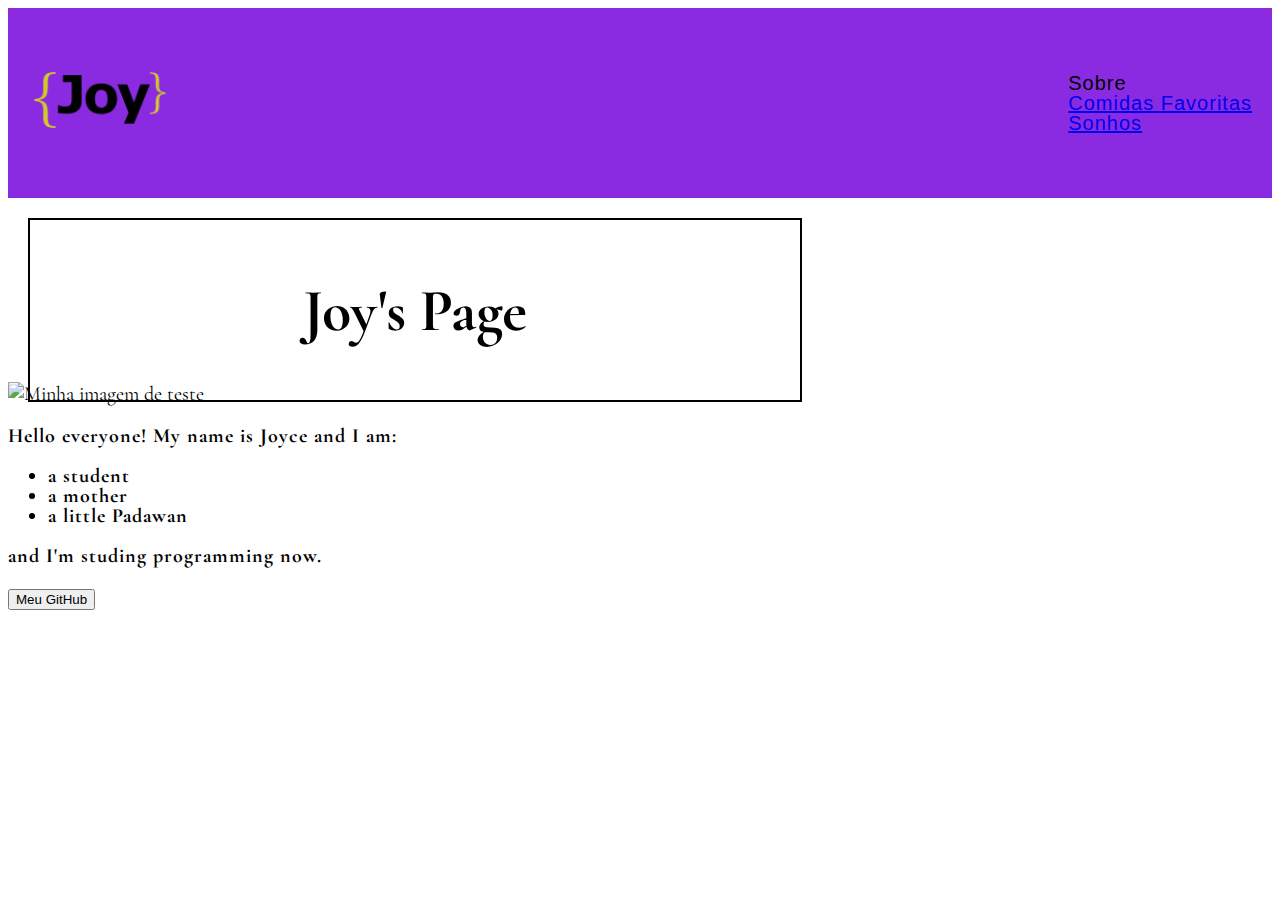
==== index.html @ eebd16e3 "first commit" ====
<!DOCTYPE html>
<html>
  <head>
    <meta charset="utf-8">
    <title>Joy's Page</title>
    <link href="estilos/estilo.css" rel="stylesheet">
    <link href="https://fonts.googleapis.com/css2?family=Cormorant+Garamond:ital,wght@1,300&display=swap" rel="stylesheet">
    
  </head>

  <body>
    
    <header class="header">
      <div>
        <img src="/imagens/joy-logo-png-transparent.png" width="144" height="144" alt="Logo">
      </div>
      
      <nav>
        <ul class = "menu">
          <li><a href="/"></a>Sobre</li>
          <li><a href="/">Comidas Favoritas</a></li>
          <li><a href="/">Sonhos</a></li>
        </ul>
      </nav>
    </header>
    
    <div class = "title" >
      <h2>Joy's Page</h2>
    </div>
    <div >
      <img src="../../../Imagens/asuna-chibi.png" width="170" height="200" alt="Minha imagem de teste">

        <p><strong>Hello everyone! My name is Joyce and I am:</p>

            <ul>
                <li>a student</li>
                <li>a mother</li>
                <li>a little Padawan</li>
            </ul>

        <p>and I'm studing programming now.</p>
        <a href="https://github.com/joyce-caroline" target = "_blank">
          <button>Meu GitHub</button>
        </a>
    </div>
    
  </body>
</html>
---- estilos/estilo.css ----
html {
    font-size: 20px; 
    font-family: "Cormorant Garamond", serif;   
}

h2 {
    font-size: 60px;
    text-align: center;
}

p, li {
    font-size: 20px;
    line-height: 1;
    letter-spacing: 1px;
  
}

.title {
    position: relative;
    top: 20px;
    left: 20px;
    padding: 5px 25px 25px 25px;
    width: 720px;
    height: 150px;
    border: 2px solid black;
}

.header {
    background: blueviolet;
    display: flex;
    flex-wrap: wrap;
    justify-content: space-between;
    padding: 20px;
    align-items: center;
}

.menu{
    margin: 0px;
    padding: 0px;
    list-style: none;
    font-family: Arial, Helvetica, sans-serif;
}
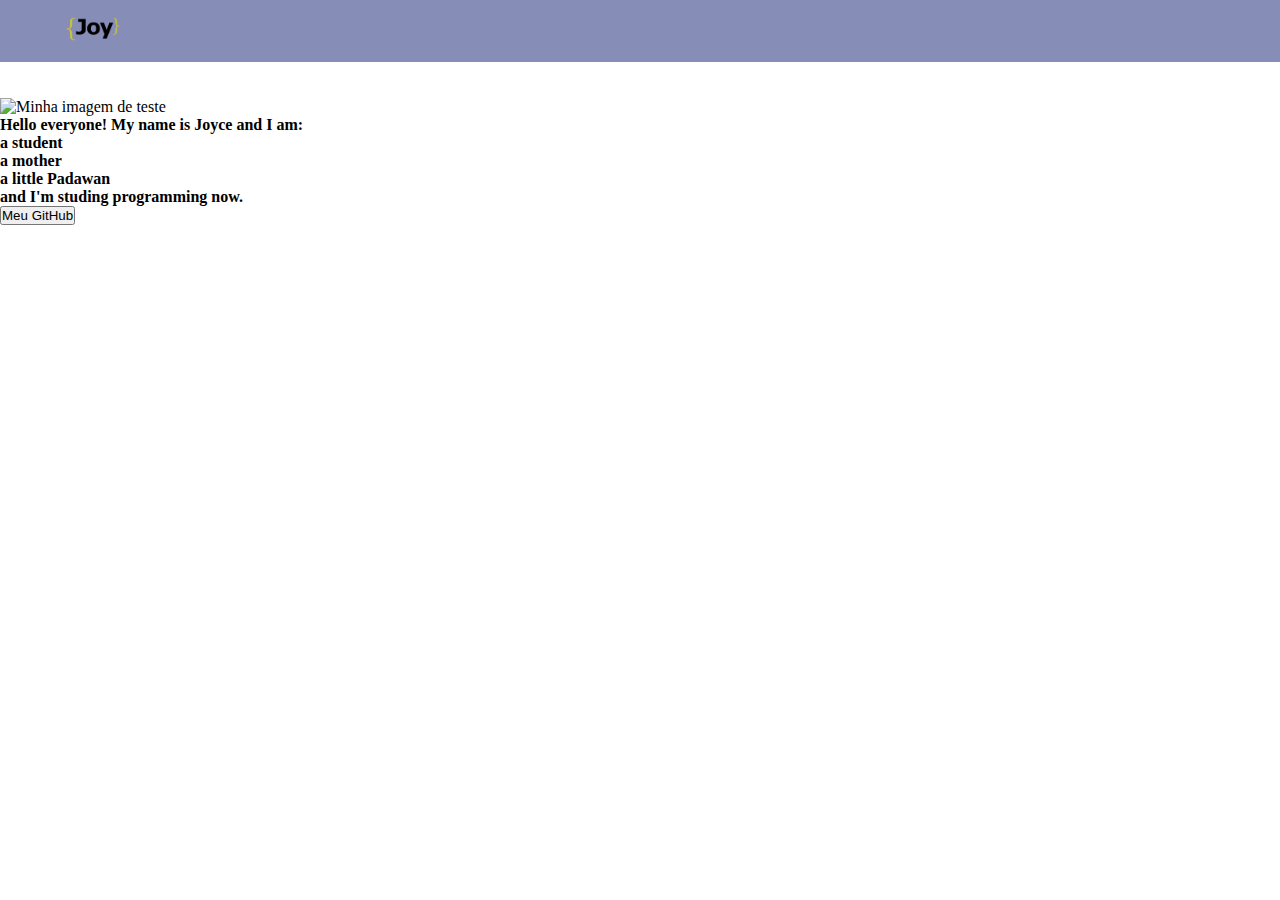
==== commit 950337b2: ":hammer: Refatorando o Header" ====
--- a/index.html
+++ b/index.html
@@ -1,48 +1,44 @@
 <!DOCTYPE html>
 <html>
-  <head>
-    <meta charset="utf-8">
-    <title>Joy's Page</title>
-    <link href="estilos/estilo.css" rel="stylesheet">
-    <link href="https://fonts.googleapis.com/css2?family=Cormorant+Garamond:ital,wght@1,300&display=swap" rel="stylesheet">
-    
-  </head>
 
-  <body>
-    
-    <header class="header">
-      <div>
-        <img src="/imagens/joy-logo-png-transparent.png" width="144" height="144" alt="Logo">
-      </div>
-      
-      <nav>
-        <ul class = "menu">
-          <li><a href="/"></a>Sobre</li>
-          <li><a href="/">Comidas Favoritas</a></li>
-          <li><a href="/">Sonhos</a></li>
-        </ul>
-      </nav>
-    </header>
-    
-    <div class = "title" >
-      <h2>Joy's Page</h2>
+<head>
+  <meta charset="utf-8">
+  <title>Joy's Page</title>
+  <link href="./style/style.css" rel="stylesheet">
+  <link href="https://fonts.googleapis.com/css2?family=Cormorant+Garamond:ital,wght@1,300&display=swap"
+    rel="stylesheet">
+
+</head>
+
+<body>
+
+  <header class="header">
+    <div>
+      <img src="./images/joy-logo-png-transparent.png" width="100" height="100" alt="Logo">
     </div>
-    <div >
-      <img src="../../../Imagens/asuna-chibi.png" width="170" height="200" alt="Minha imagem de teste">
 
-        <p><strong>Hello everyone! My name is Joyce and I am:</p>
+  </header>
+  <section>
+    <br><br>
+    <div>
+      <img src="../../../imagens/asuna-chibi.png" alt="Minha imagem de teste">
 
-            <ul>
-                <li>a student</li>
-                <li>a mother</li>
-                <li>a little Padawan</li>
-            </ul>
+      <p><strong>Hello everyone! My name is Joyce and I am:</p>
 
-        <p>and I'm studing programming now.</p>
-        <a href="https://github.com/joyce-caroline" target = "_blank">
-          <button>Meu GitHub</button>
-        </a>
+      <ul>
+        <li>a student</li>
+        <li>a mother</li>
+        <li>a little Padawan</li>
+      </ul>
+
+      <p>and I'm studing programming now.</p>
+      <a href="https://github.com/joyce-caroline" target="_blank">
+        <button>Meu GitHub</button>
+      </a>
     </div>
-    
-  </body>
-</html> 
+
+  </section>
+
+</body>
+
+</html>--- a/style/style.css
+++ b/style/style.css
@@ -0,0 +1,17 @@
+* {
+    padding: 0;
+    margin: 0;
+}
+
+.header {
+    box-sizing: border-box;
+    width: 100%;
+    height: 8%;
+    padding: 0 5%;
+    background-color: rgba(94, 104, 158, 0.753);
+}
+
+img {
+    width: 5%;
+    height: 5%;
+}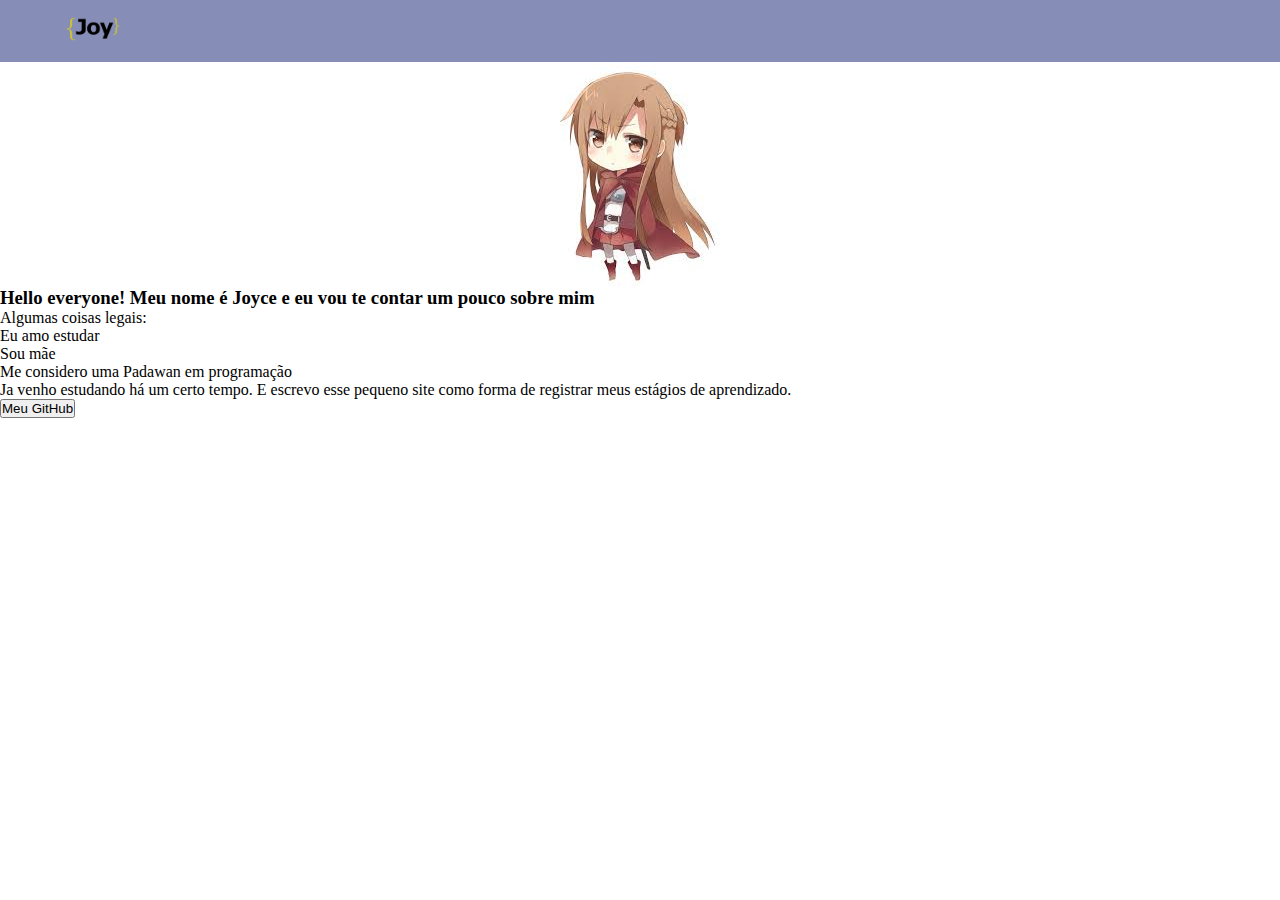
==== commit a6ae9750: ":sparkles: Descrição" ====
--- a/index.html
+++ b/index.html
@@ -14,24 +14,28 @@
 
   <header class="header">
     <div>
-      <img src="./images/joy-logo-png-transparent.png" width="100" height="100" alt="Logo">
+      <img src="./images/joy-logo-png-transparent.png" class="logo" alt="Logo">
     </div>
 
   </header>
+
   <section>
-    <br><br>
-    <div>
-      <img src="../../../imagens/asuna-chibi.png" alt="Minha imagem de teste">
 
-      <p><strong>Hello everyone! My name is Joyce and I am:</p>
+    <div class="asuna">
+      <img src="./images/asuna-mini.jpeg" alt="Minha imagem de teste">
+    </div>
 
+    <div class="description">
+      <h3>Hello everyone! Meu nome é Joyce e eu vou te contar um pouco sobre mim</h3>
+      <p>Algumas coisas legais:</p>
       <ul>
-        <li>a student</li>
-        <li>a mother</li>
-        <li>a little Padawan</li>
+        <li>Eu amo estudar</li>
+        <li>Sou mãe</li>
+        <li>Me considero uma Padawan em programação</li>
       </ul>
 
-      <p>and I'm studing programming now.</p>
+      <p>Ja venho estudando há um certo tempo. E escrevo esse pequeno site como forma de registrar meus estágios de
+        aprendizado.</p>
       <a href="https://github.com/joyce-caroline" target="_blank">
         <button>Meu GitHub</button>
       </a>
--- a/style/style.css
+++ b/style/style.css
@@ -11,7 +11,15 @@
     background-color: rgba(94, 104, 158, 0.753);
 }
 
-img {
+.logo {
     width: 5%;
     height: 5%;
+}
+
+.asuna{
+    margin: auto ;
+    display: flex;
+    justify-content: center;
+    width: 70%;
+    height: 70%;
 }